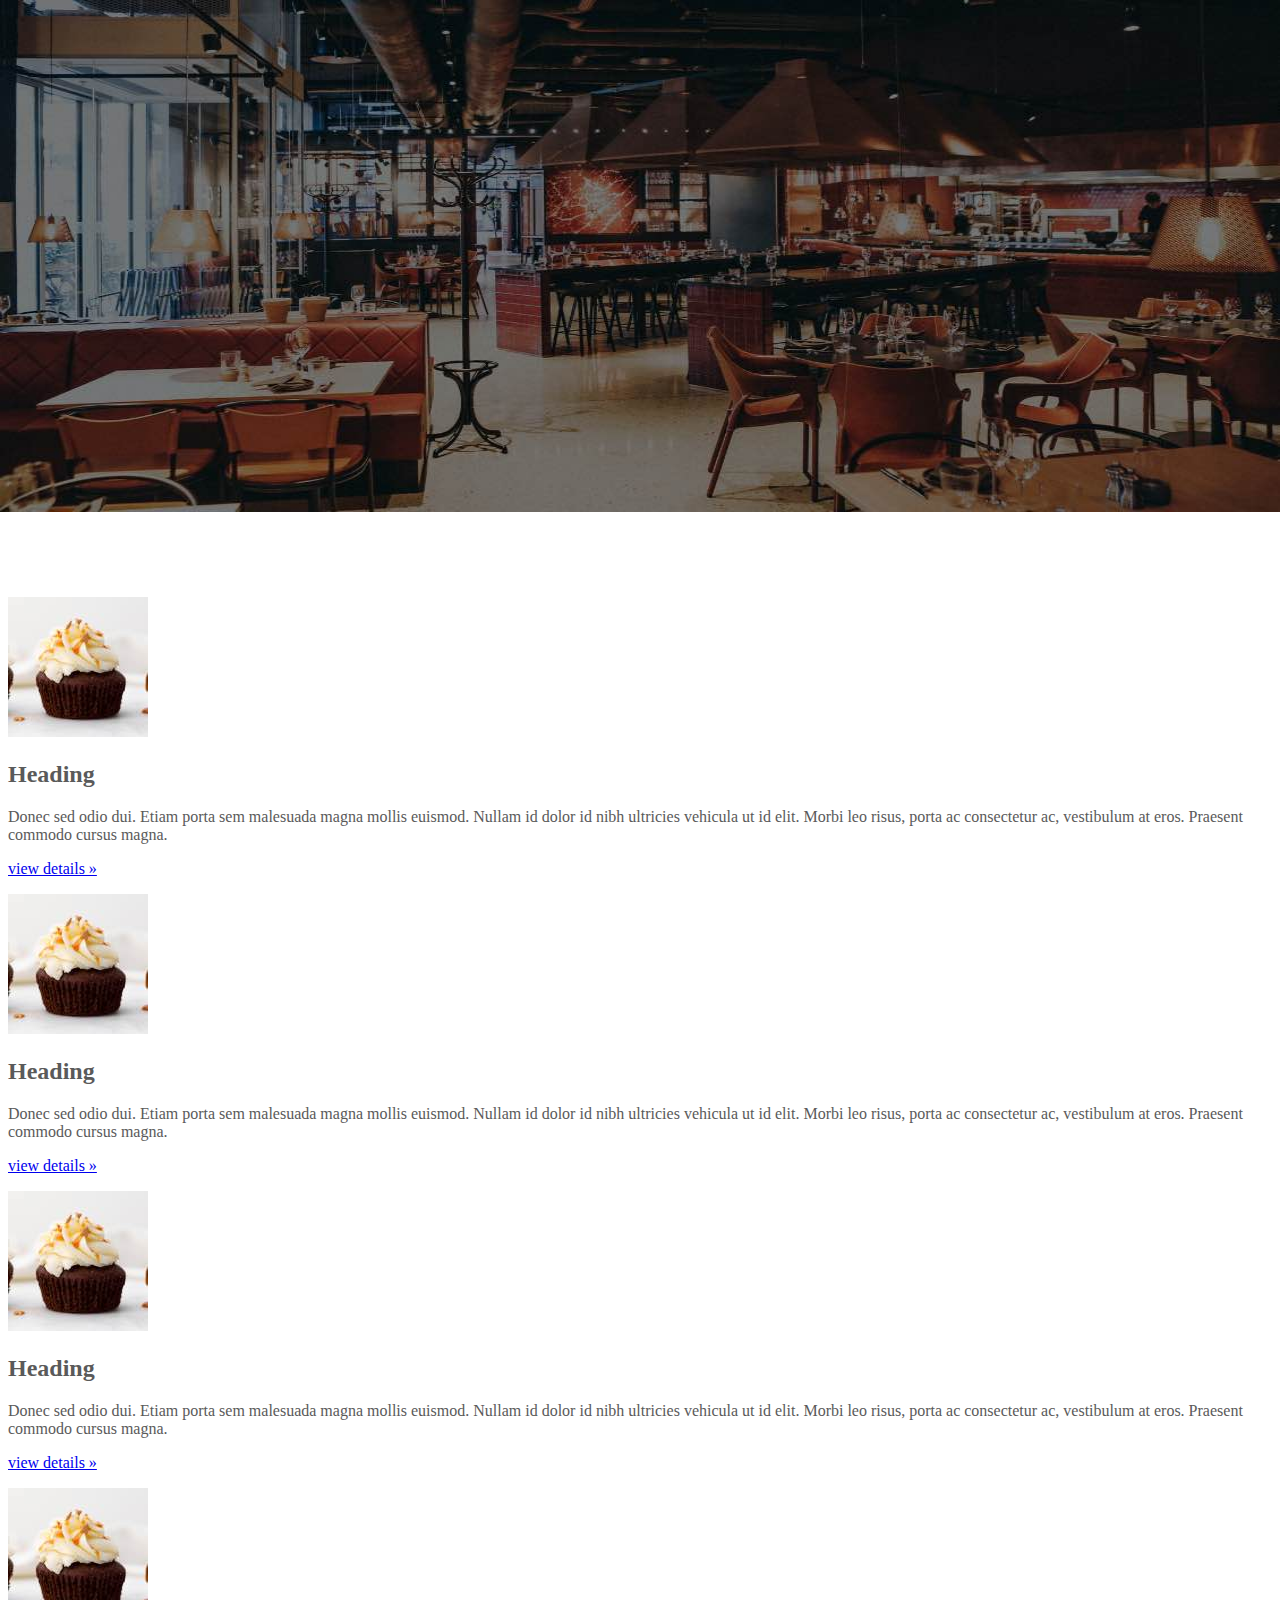
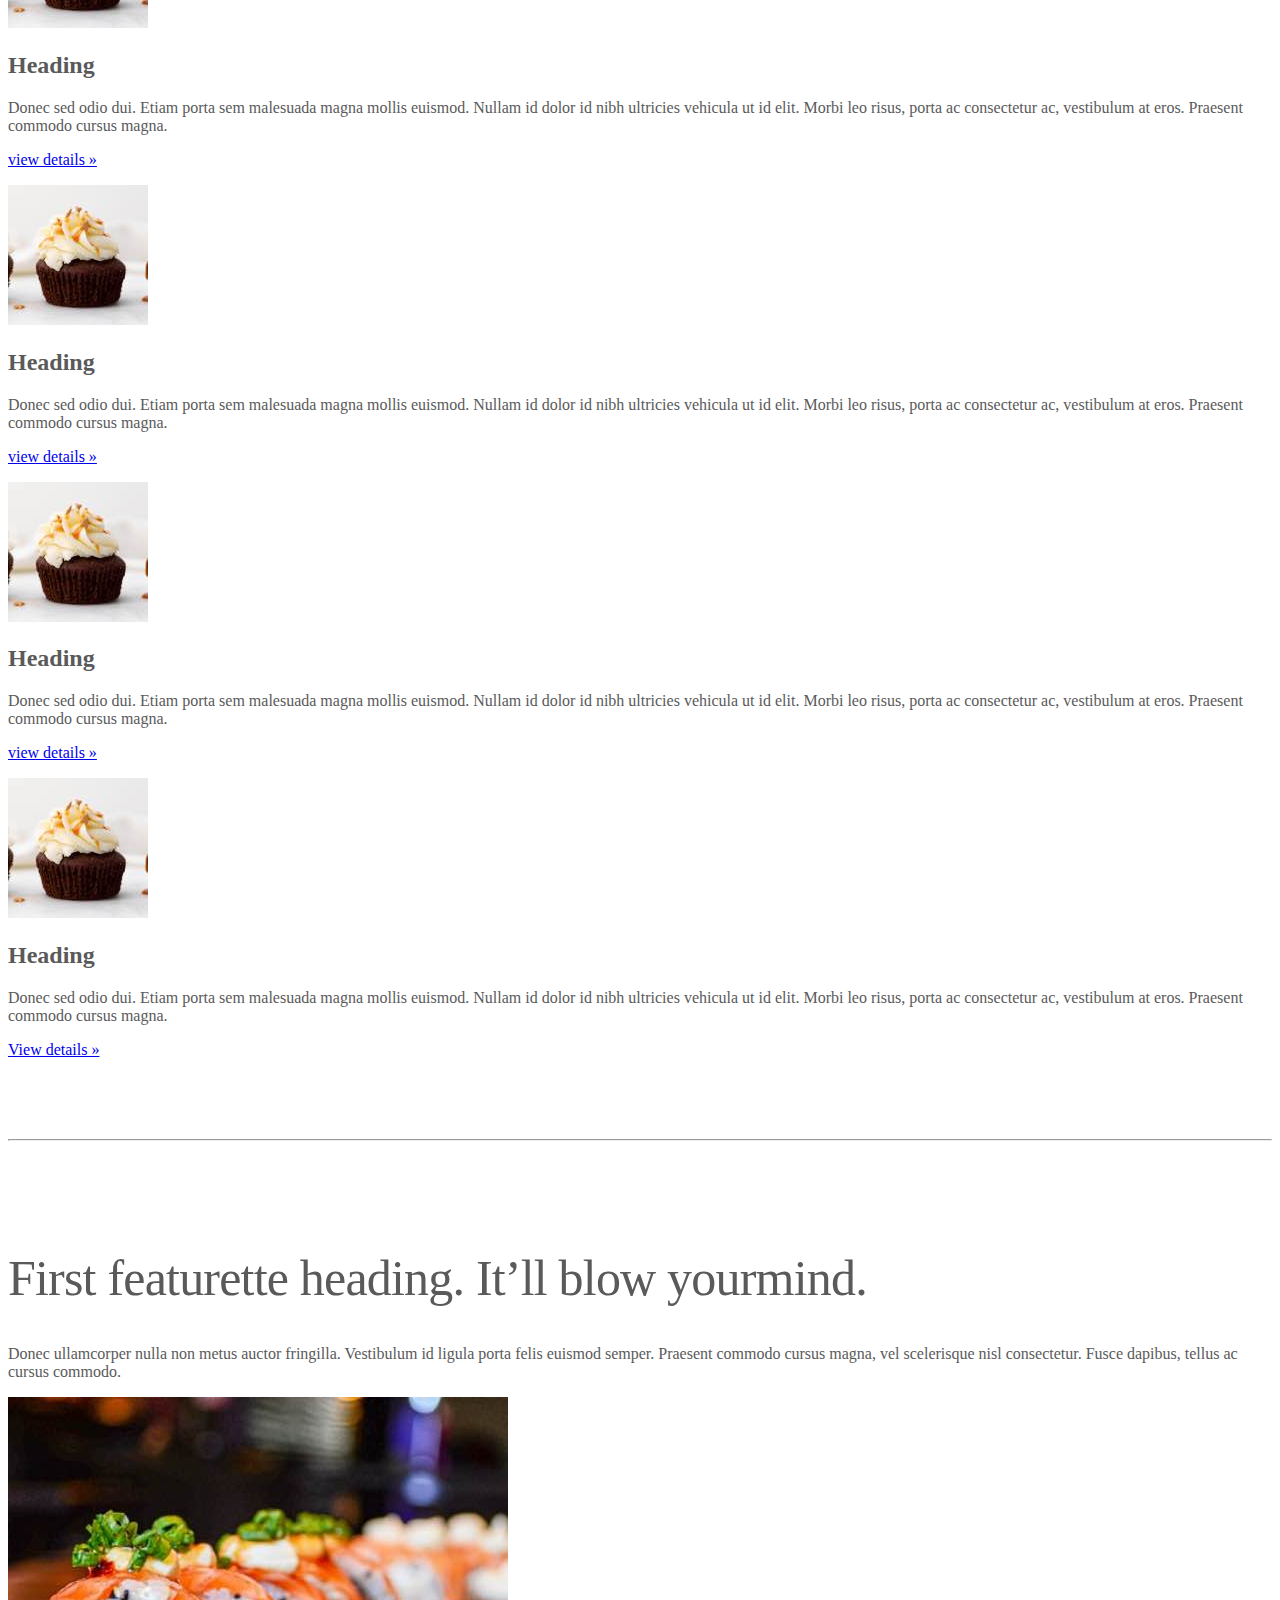
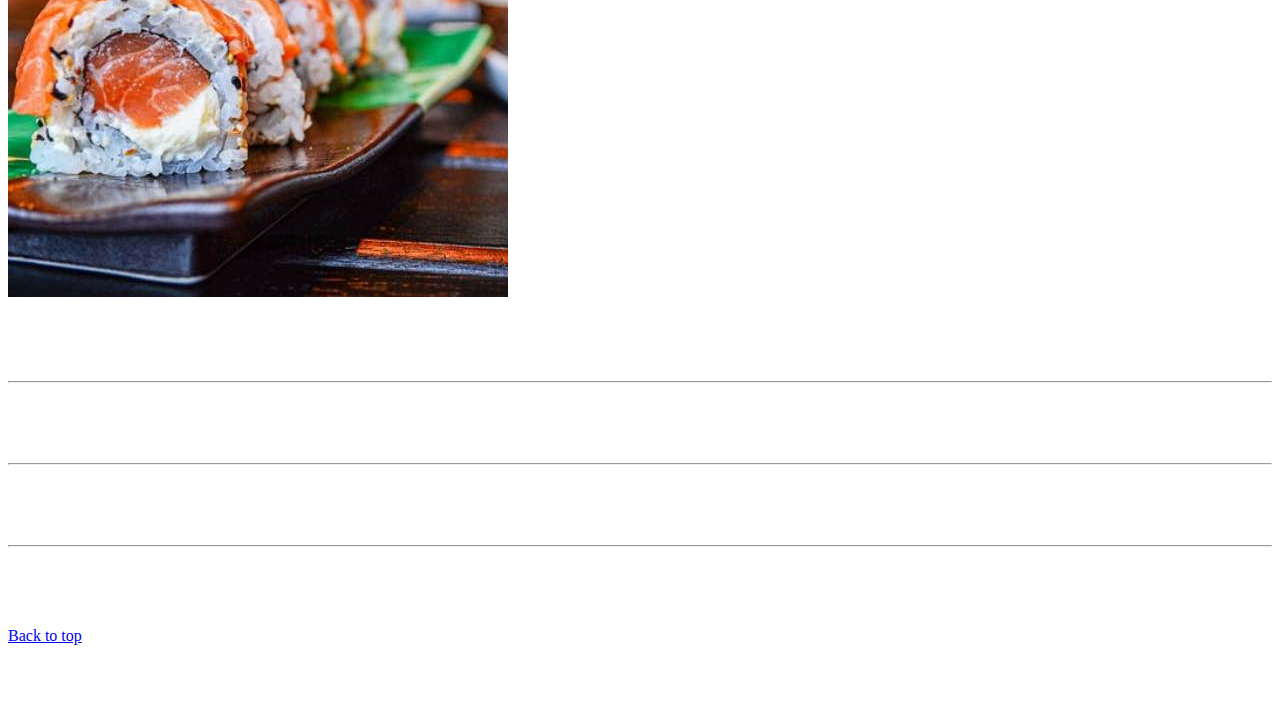
==== kadai_005/index_for_student.html @ ca614b61 "Add files via upload" ====
<!doctype html>
<html lang="en">
  <head>
    <meta charset="utf-8">
    <meta name="viewport" content="width=device-width, initial-scale=1">
    <meta name="description" content="">
    <meta name="author" content="Mark Otto, Jacob Thornton, and Bootstrap contributors">
    <meta name="generator" content="Hugo 0.79.0">
    <title>Carousel Template · Bootstrap v5.0</title>
    <link rel="canonical" href="https://getbootstrap.com/docs/5.0/examples/carousel/">
    <!-- ************************************************ bootstrap.min.cssの読み込み -->
    <link href="https://cdn.jsdelivr.net/npm/bootstrap@5.0.0-beta1/dist/css/bootstrap.min.css" rel="stylesheet" integrity="sha384-giJF6kkoqNQ00vy+HMDP7azOuL0xtbfIcaT9wjKHr8RbDVddVHyTfAAsrekwKmP1" crossorigin="anonymous">
    <!-- ************************************************ carousel.cssの読み込み -->
    <link href="carousel.css" rel="stylesheet">
    <!-- ************************************************ bootstrap.bundle.min.jsの読み込み -->
    <script src="https://cdn.jsdelivr.net/npm/bootstrap@5.0.0-beta1/dist/js/bootstrap.bundle.min.js" integrity="sha384-ygbV9kiqUc6oa4msXn9868pTtWMgiQaeYH7/t7LECLbyPA2x65Kgf80OJFdroafW" crossorigin="anonymous" defer></script>
  </head>
  <body>
    <main>
      <!-- ************************************************ カールセル開始 -->
      <!-- <div id="myCarousel" class="carousel slide" data-bs-ride="carousel"> -->
        <div id="myCarousel" class="carousel slide" data-bs-ride="carousel">
        <!-- <div class="carousel-inner"> -->
          <div class="carousel-inner">
          <!-- <div class="carousel-item active"> -->
            <div class="carousel-item active">
            <img src="img/top_1.jpg" alt="サンプル画像1">
            <div class="container">
              <!-- <div class="carousel-caption"> -->
                <div class="carousel-caption">
                <h1>Example headline.</h1>
                <p>Cras justo odio, dapibus ac facilisis in, egestas eget quam. Donec id elit non mi porta gravida at eget
                  metus. Nullam id dolor id nibh ultricies vehicula ut id elit.</p>
                <!-- <p><a class="btn btn-lg btn-primary" href="#" role="button">Sign up today</a></p> -->
                <p><a class="btn btn-lg btn-primary" href="#" role="button">Sign up today</a></p>
              </div>
            </div>
          </div>
        </div>
      </div>
      <!-- ************************************************ カールセル終了 -->

      <div class="container">
        <div class="row">
          <div class="col-6 col-md-2 text-center">
            <!-- start col-lg-4 -->
            <img src="img/cake.jpg" class="rounded-circle" alt="サンプル画像2">
            <h2>Heading</h2>
            <p>
              Donec sed odio dui. Etiam porta sem malesuada magna mollis euismod. Nullam id dolor id nibh ultricies
              vehicula ut id elit. Morbi leo risus, porta ac consectetur ac, vestibulum at eros. Praesent commodo cursus
              magna.
            </p>
            <p><a class="btn btn-secondary" href="#" role="button">view details &raquo;</a></p>
          </div> 
          <div class="col-6 col-md-2 text-center">
            <img src="img/cake.jpg" class="rounded-circle" alt="サンプル画像2">
            <h2>Heading</h2>
            <p>
              Donec sed odio dui. Etiam porta sem malesuada magna mollis euismod. Nullam id dolor id nibh ultricies
              vehicula ut id elit. Morbi leo risus, porta ac consectetur ac, vestibulum at eros. Praesent commodo cursus
              magna.
            </p>
            <p><a class="btn btn-secondary" href="#" role="button">view details &raquo;</a></p  >
          </div>
          <div class="col-6 col-md-2 text-center">
            <!-- start col-lg-4 -->
            <img src="img/cake.jpg" class="rounded-circle" alt="サンプル画像2">
            <h2>Heading</h2>
            <p>
              Donec sed odio dui. Etiam porta sem malesuada magna mollis euismod. Nullam id dolor id nibh ultricies
              vehicula ut id elit. Morbi leo risus, porta ac consectetur ac, vestibulum at eros. Praesent commodo cursus
              magna.
            </p>
            <p><a class="btn btn-secondary" href="#" role="button">view details &raquo;</a></p>
          </div> 
          <div class="col-6 col-md-2 text-center">
            <img src="img/cake.jpg" class="rounded-circle" alt="サンプル画像2">
            <h2>Heading</h2>
            <p>
              Donec sed odio dui. Etiam porta sem malesuada magna mollis euismod. Nullam id dolor id nibh ultricies
              vehicula ut id elit. Morbi leo risus, porta ac consectetur ac, vestibulum at eros. Praesent commodo cursus
              magna.
            </p>
            <p><a class="btn btn-secondary" href="#" role="button">view details &raquo;</a></p  >
          </div>
          <div class="col-6 col-md-2 text-center">
            <img src="img/cake.jpg" class="rounded-circle" alt="サンプル画像2">
            <h2>Heading</h2>
            <p>
              Donec sed odio dui. Etiam porta sem malesuada magna mollis euismod. Nullam id dolor id nibh ultricies
              vehicula ut id elit. Morbi leo risus, porta ac consectetur ac, vestibulum at eros. Praesent commodo cursus
              magna.
            </p>
            <p><a class="btn btn-secondary" href="#" role="button">view details &raquo;</a></p  >
          </div>
          <div class="col-6 col-md-2 text-center">
            <img src="img/cake.jpg" class="rounded-circle" alt="サンプル画像2">
            <h2>Heading</h2>
            <p>
              Donec sed odio dui. Etiam porta sem malesuada magna mollis euismod. Nullam id dolor id nibh ultricies
              vehicula ut id elit. Morbi leo risus, porta ac consectetur ac, vestibulum at eros. Praesent commodo cursus
              magna.
            </p>
            <p><a class="btn btn-secondary" href="#" role="button">view details &raquo;</a></p  >
          </div>
        </div>
      </div>
      <!-- <div class="container marketing"> -->
      <div class="">
        <!-- <div class="row"> -->
        <div class="">
          <!-- <div class="col-lg-4"> -->
          <div class="">
            <img src="img/cake.jpg" class="rounded-circle" alt="サンプル画像2">
            <h2>Heading</h2>
            <p>Donec sed odio dui. Etiam porta sem malesuada magna mollis euismod. Nullam id dolor id nibh ultricies
              vehicula ut id elit. Morbi leo risus, porta ac consectetur ac, vestibulum at eros. Praesent commodo cursus
              magna.</p>
            <!-- <p><a class="btn btn-secondary" href="#" role="button">View details &raquo;</a></p> -->
            <p><a class="" href="#" role="button">View details &raquo;</a></p>
          </div>
        </div>
        <hr class="featurette-divider">
        <!-- <div class="row"> -->
        <div class="">
          <!-- <div class="col-md-7"> -->
          <div class="">
            <!-- <h2 class="featurette-heading">First featurette heading. <span class="text-muted">It’ll blow yourmind.</span> -->
            <h2 class="featurette-heading">First featurette heading. <span class="">It’ll blow yourmind.</span></h2>
            <!-- <p class="lead">Donec ullamcorper nulla non metus auctor fringilla. Vestibulum id ligula porta felis
              euismod
              semper. Praesent commodo cursus magna, vel scelerisque nisl consectetur. Fusce dapibus, tellus ac cursus
              commodo.</p> -->
            <p class="">
              Donec ullamcorper nulla non metus auctor fringilla. Vestibulum id ligula porta felis
              euismod
              semper. Praesent commodo cursus magna, vel scelerisque nisl consectetur. Fusce dapibus, tellus ac cursus
              commodo.
            </p>
          </div>
          <!-- <div class="col-md-5"> -->
          <div class="">
            <!-- <img src="img/sushi.jpg" class="img-fluid" alt=""> -->
            <img src="img/sushi.jpg" class="" alt="サンプル画像3">
          </div>
        </div>
        <hr class="featurette-divider">
        <!-- ここにもう一つ左右を反転させたものを作ります。 -->
        <hr class="featurette-divider">
        <!-- ここにもう一つ左右を反転させたものを作ります。 -->
        <hr class="featurette-divider">
        <footer class="container">
          <!-- <p class="float-end"><a href="#">Back to top</a></p> -->
          <p class=""><a href="#">Back to top</a></p>
        </footer>
      </div>
    </main>
  </body>

</html>
---- kadai_005/carousel.css ----
/* ----------------------------------------------- 全体の文字色修正と下部の余白の調整 */
body {
  /* padding-top: 3rem; */
  padding-bottom: 3rem;
  color: #5a5a5a;
}

/* ----------------------------------------------- カルーセルのカスタマイズ */
.carousel {
  margin-bottom: 4rem;
}

.carousel-caption {
  bottom: 3rem;
  z-index: 10;
}

.carousel-item {
  height: 32rem;
}

.carousel-item > img {
  position: absolute;
  top: 0;
  left: 0;
  min-width: 100%;
  height: 32rem;
}

/* ----------------------------------------------- マーケティングコンテンツ */
.marketing .col-lg-4 {
  margin-bottom: 1.5rem;
  text-align: center;
}

.marketing h2 {
  font-weight: 400;
}

/* rtl:begin:ignore */
.marketing .col-lg-4 p {
  margin-right: .75rem;
  margin-left: .75rem;
}

/* rtl:end:ignore */

/* ----------------------------------------------- フィーチャーレット */
.featurette-divider {
  margin: 5rem 0;
  /* Space out the Bootstrap <hr> more */
}

.featurette-heading {
  font-weight: 300;
  line-height: 1;
  /* rtl:remove */
  letter-spacing: -.05rem;
}

/* ----------------------------------------------- レスポンシブデザイン */
@media (min-width: 40em) {
  .carousel-caption p {
    margin-bottom: 1.25rem;
    font-size: 1.25rem;
    line-height: 1.4;
  }

  .featurette-heading {
    font-size: 50px;
  }
}

@media (min-width: 62em) {
  .featurette-heading {
    margin-top: 7rem;
  }
}
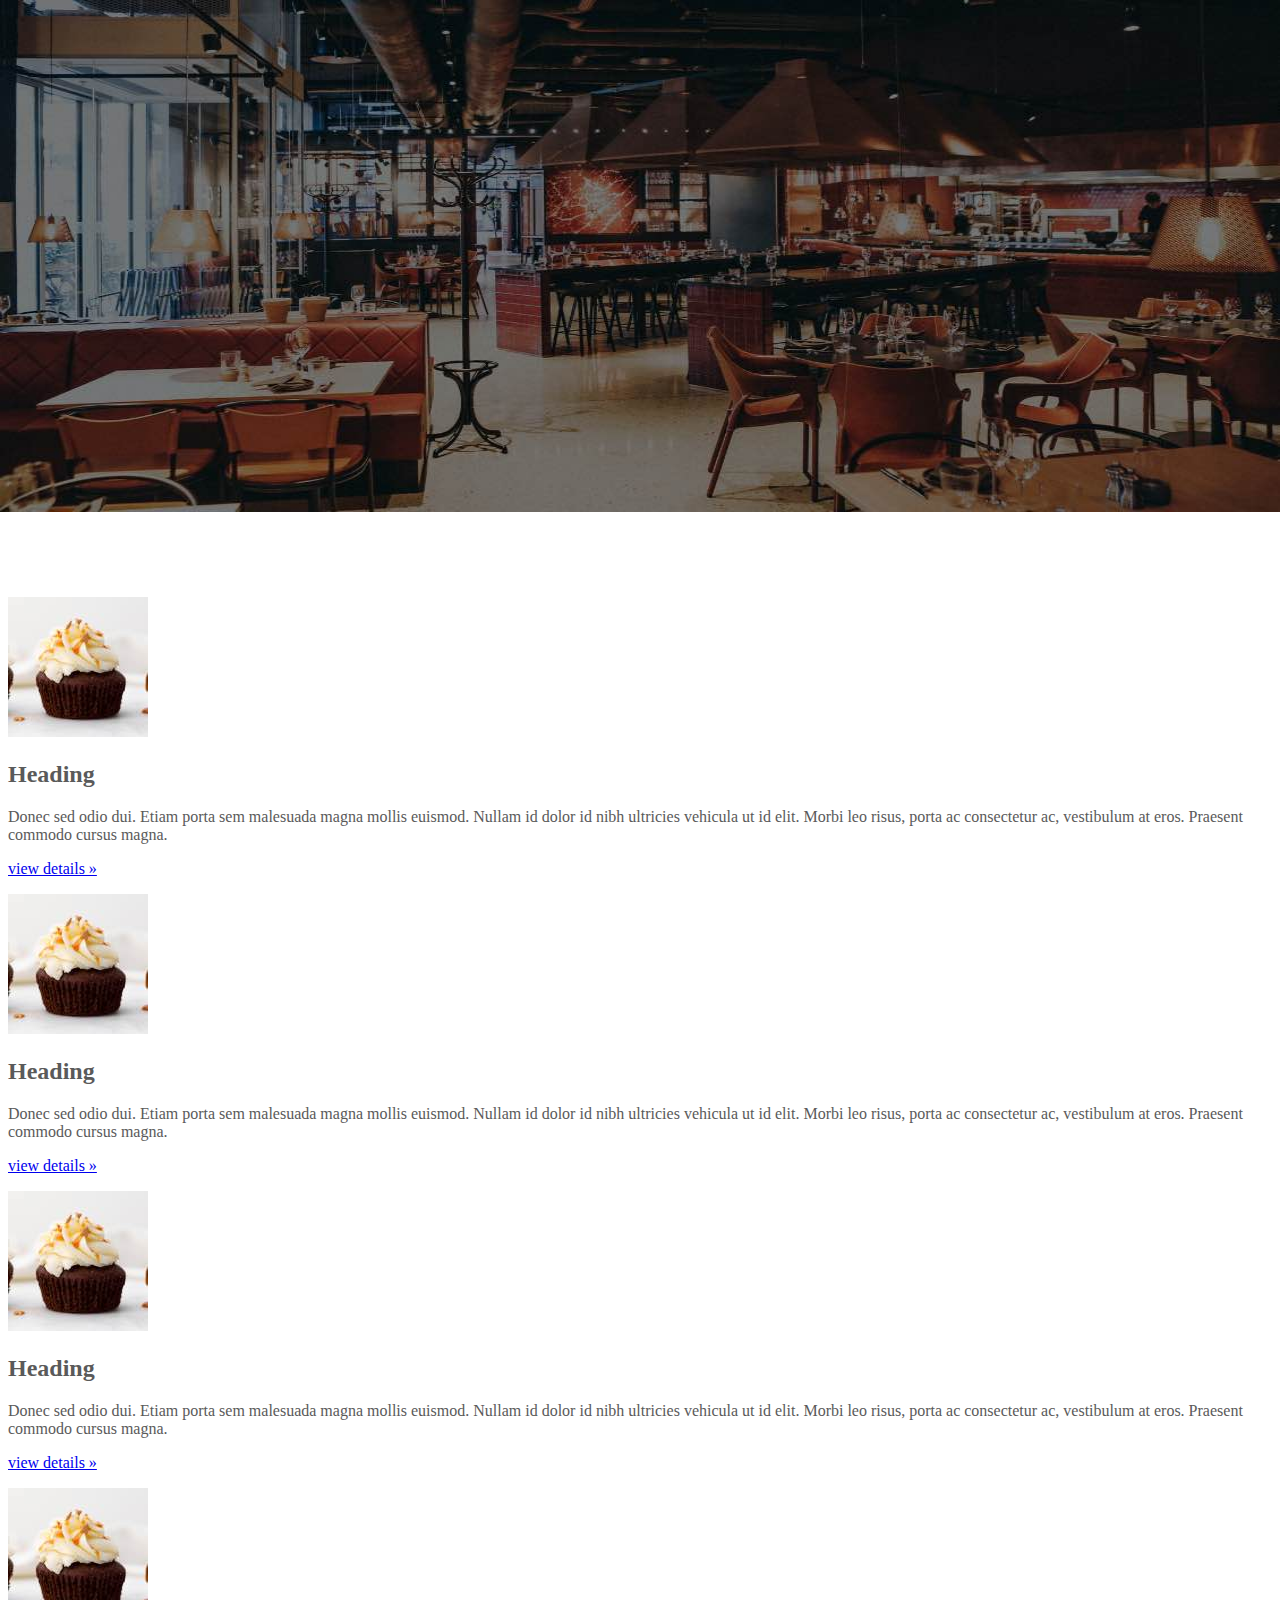
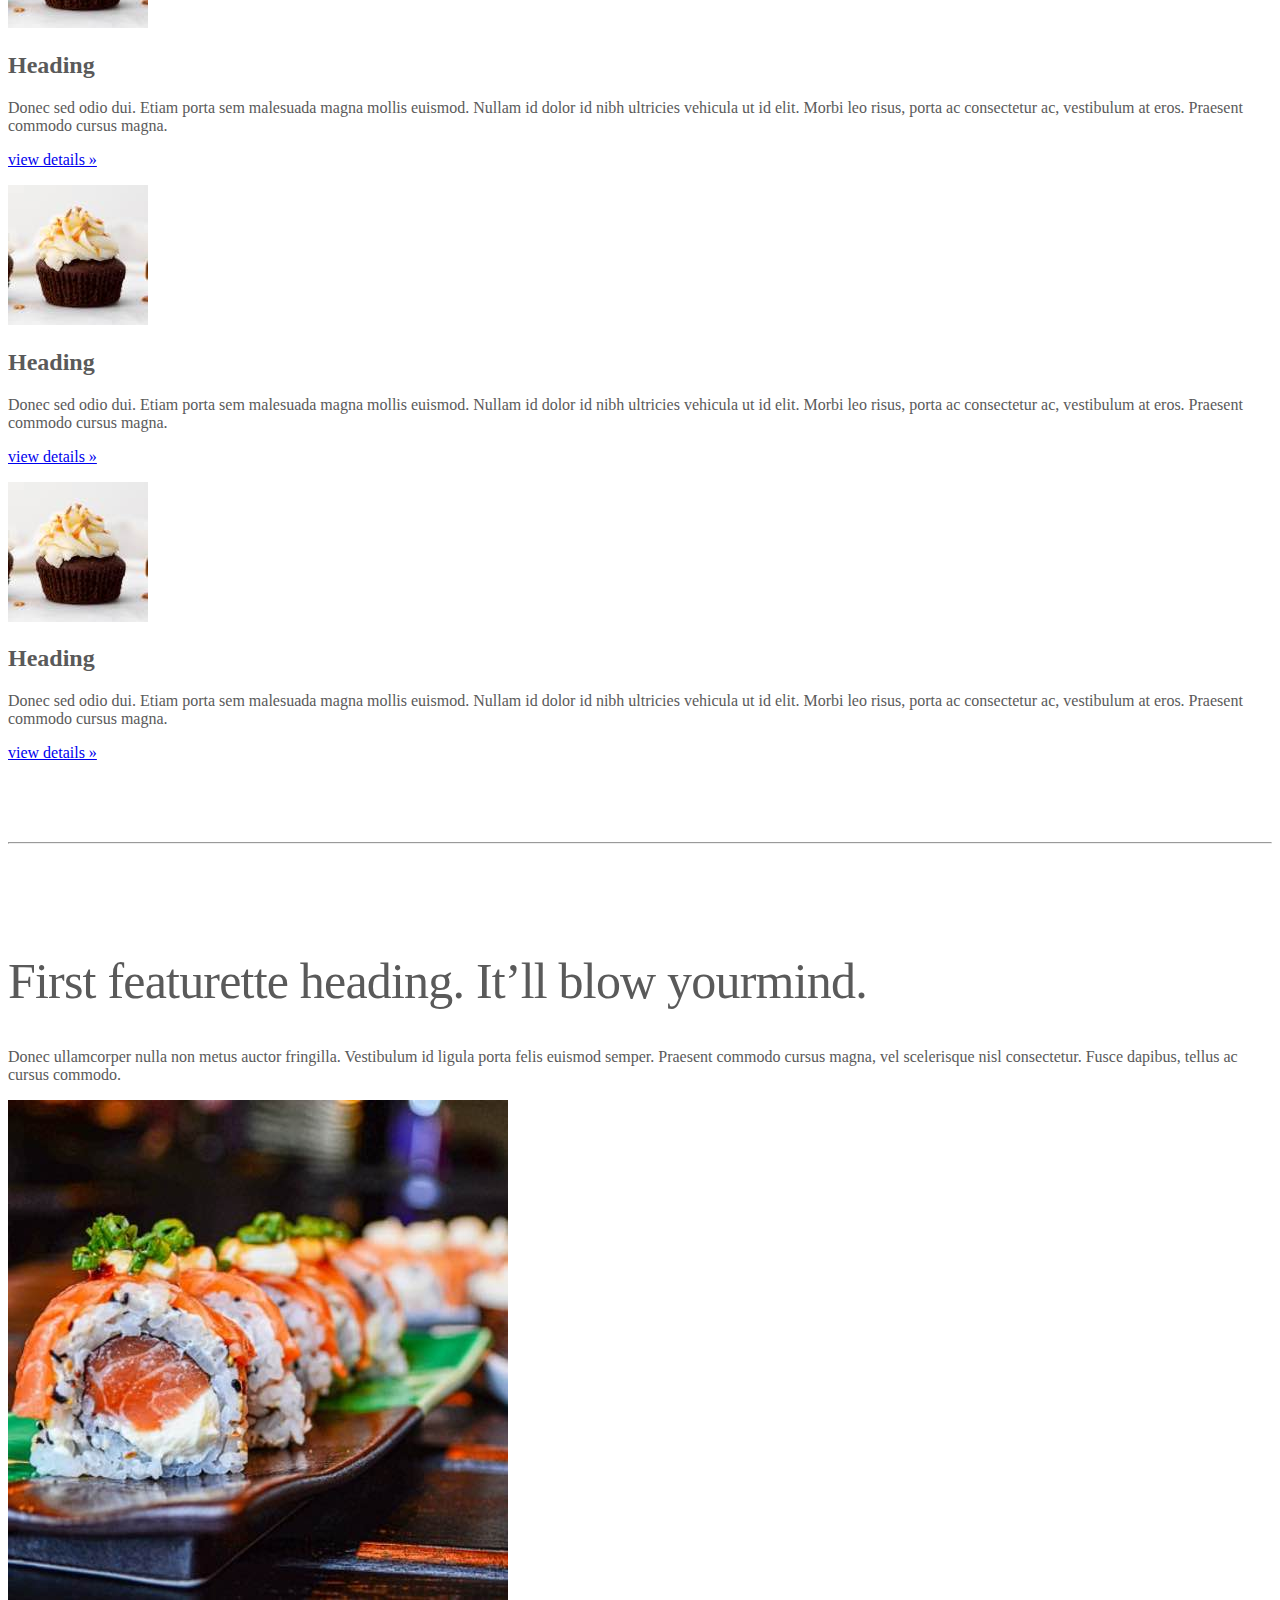
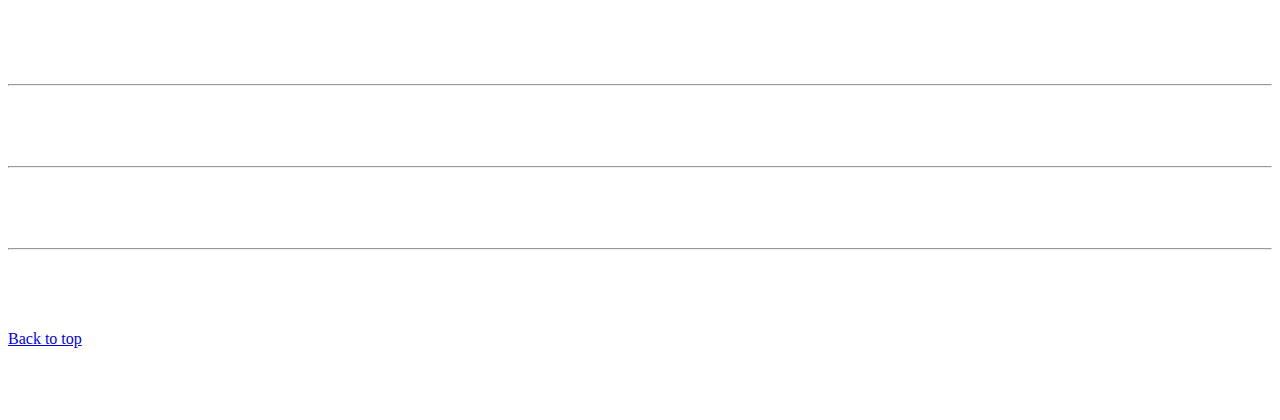
==== commit dbe031e2: "Add files via upload" ====
--- a/kadai_005/index_for_student.html
+++ b/kadai_005/index_for_student.html
@@ -106,21 +106,7 @@
           </div>
         </div>
       </div>
-      <!-- <div class="container marketing"> -->
-      <div class="">
-        <!-- <div class="row"> -->
-        <div class="">
-          <!-- <div class="col-lg-4"> -->
-          <div class="">
-            <img src="img/cake.jpg" class="rounded-circle" alt="サンプル画像2">
-            <h2>Heading</h2>
-            <p>Donec sed odio dui. Etiam porta sem malesuada magna mollis euismod. Nullam id dolor id nibh ultricies
-              vehicula ut id elit. Morbi leo risus, porta ac consectetur ac, vestibulum at eros. Praesent commodo cursus
-              magna.</p>
-            <!-- <p><a class="btn btn-secondary" href="#" role="button">View details &raquo;</a></p> -->
-            <p><a class="" href="#" role="button">View details &raquo;</a></p>
-          </div>
-        </div>
+
         <hr class="featurette-divider">
         <!-- <div class="row"> -->
         <div class="">
